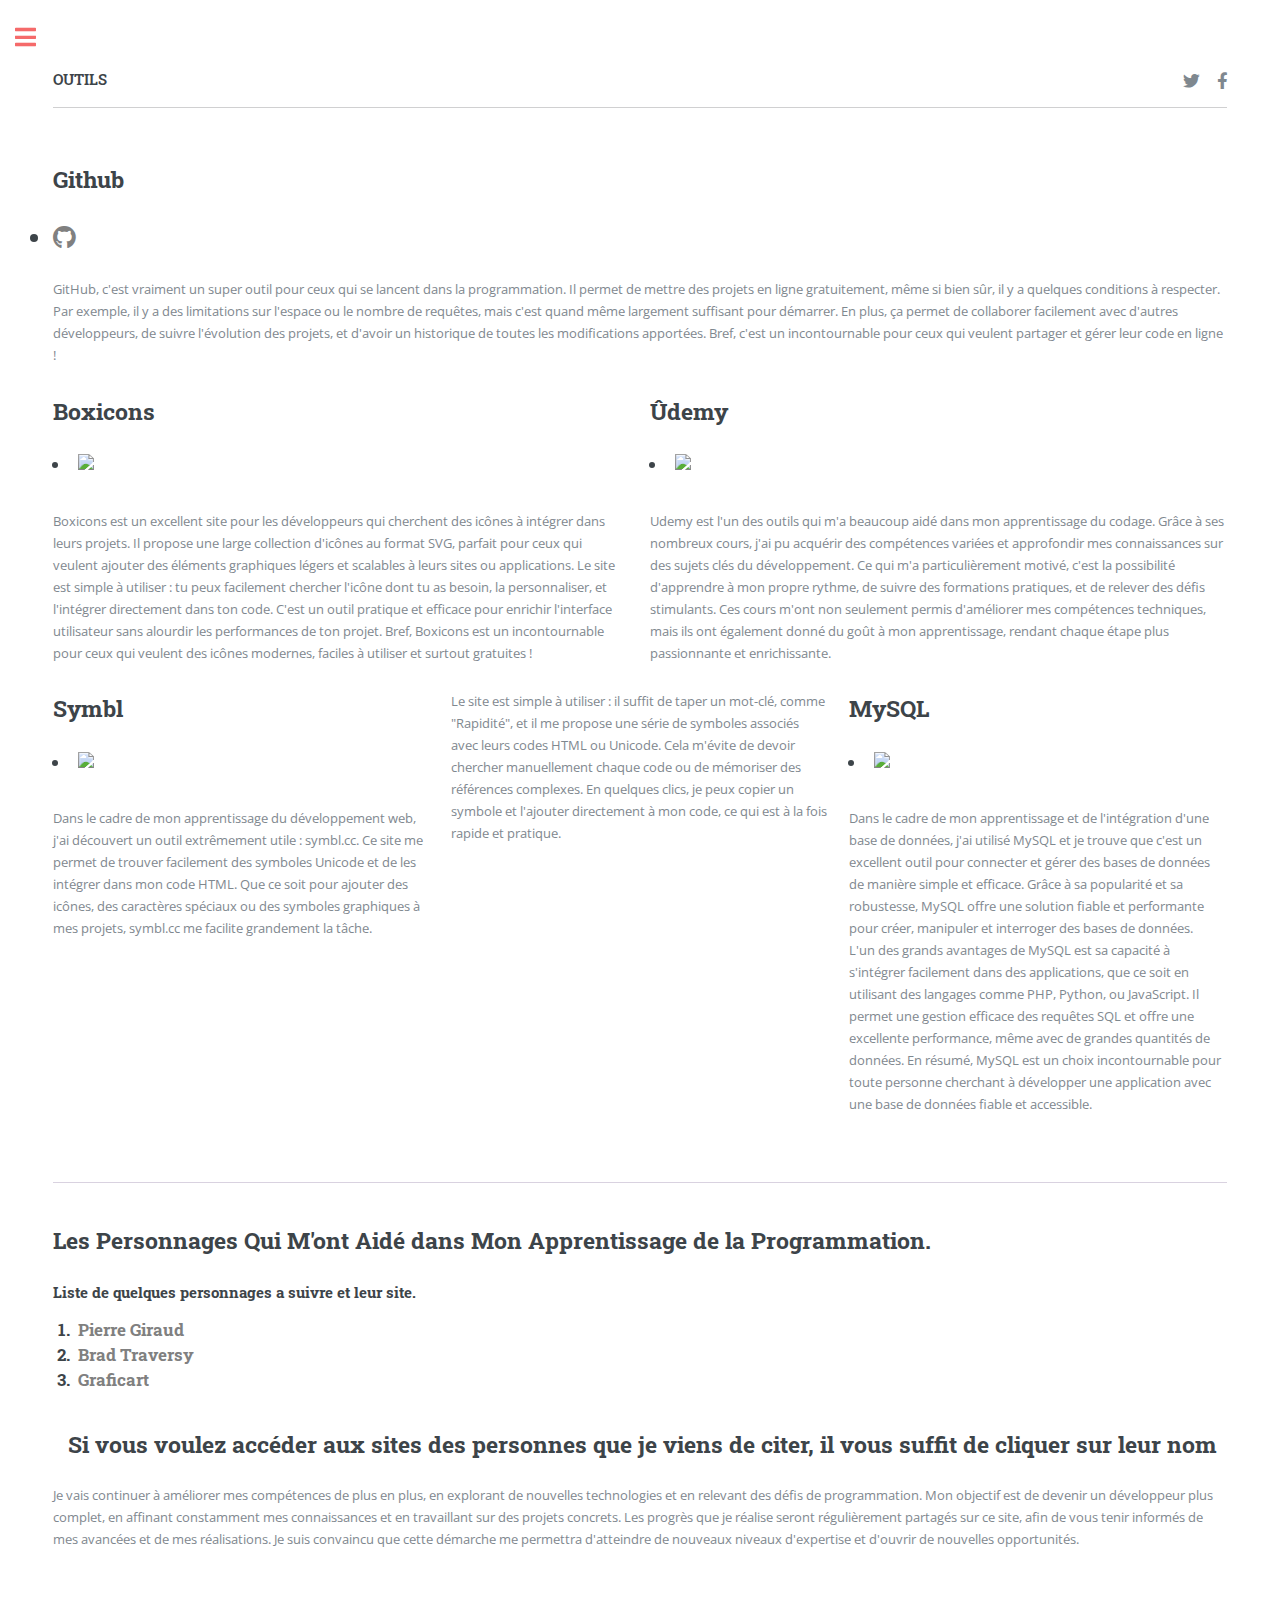
==== elements.html @ bed035af "update" ====
<!DOCTYPE HTML>

<html>
	<head>
		<title>Portfolio de TH4</title>
		<meta charset="utf-8" />
		<meta name="viewport" content="width=device-width, initial-scale=1, user-scalable=no" />
		<link rel="stylesheet" href="new_portfolio/assets/css/main.css" />
	</head>
	<body class="is-preload">

		<!-- Wrapper -->
			<div id="wrapper">

				<!-- Main -->
					<div id="main">
						<div class="inner">

							<!-- Header -->
								<header id="header">
									<a href="elements.html" class="logo"><strong>OUTILS</strong></a>
									<ul class="icons">
										<li><a href="https://x.com/@HackerThima" class="icon brands fa-twitter"target="_blank"><span class="label">Twitter</span></a></li>
										<li><a href="https://www.facebook.com/olyvierbelzince" class="icon brands fa-facebook-f"target="_blank"><span class="label">Facebook</span></a></li>
										
									</ul>
								</header>

							<!-- Content -->
								<section>
									<header class="main">
										<h2>Github</h2>
									</header>

									<!-- Content -->
										<h2 id="content"><li><a href="https://github.com"class="icon brands fa-github"target="_blank"><span class="label">Github</span></a></li></h2>
										<p>GitHub, c'est vraiment un super outil pour ceux qui se lancent dans la programmation. Il permet de mettre des projets en ligne gratuitement, même si bien sûr, il y a quelques conditions à respecter. Par exemple, il y a des limitations sur l'espace ou le nombre de requêtes, mais c'est quand même largement suffisant pour démarrer. En plus, ça permet de collaborer facilement avec d'autres développeurs, de suivre l'évolution des projets, et d'avoir un historique de toutes les modifications apportées. Bref, c'est un incontournable pour ceux qui veulent partager et gérer leur code en ligne !</p>
										<div class="row">
											<div class="col-6 col-12-small">
												<h2>Boxicons </h2>
											
										 <h3>
											 <ul>
											   <li><a href="https://boxicons.com"target="_blan"><img src="images/bxs-package.svg" class="label"></a></li></ul>
										  </h3>
												<p>Boxicons est un excellent site pour les développeurs qui cherchent des icônes à intégrer dans leurs projets. Il propose une large collection d'icônes au format SVG, parfait pour ceux qui veulent ajouter des éléments graphiques légers et scalables à leurs sites ou applications. Le site est simple à utiliser : tu peux facilement chercher l'icône dont tu as besoin, la personnaliser, et l'intégrer directement dans ton code. C'est un outil pratique et efficace pour enrichir l'interface utilisateur sans alourdir les performances de ton projet. Bref, Boxicons est un incontournable pour ceux qui veulent des icônes modernes, faciles à utiliser et surtout gratuites !</p>
											</div>
											<div class="col-6 col-12-small">
												<h2>Ûdemy</h2>
												
									 <h3>
										 <ul>
											   <li><a href="https://www.udemy.com"target="_blank"><img src="images/udemy-3.svg" class="label"></a></li>    </ul>
									 </h3>	
											
												<p>Udemy est l'un des outils qui m'a beaucoup aidé dans mon apprentissage du codage. Grâce à ses nombreux cours, j'ai pu acquérir des compétences variées et approfondir mes connaissances sur des sujets clés du développement. Ce qui m'a particulièrement motivé, c'est la possibilité d'apprendre à mon propre rythme, de suivre des formations pratiques, et de relever des défis stimulants. Ces cours m'ont non seulement permis d'améliorer mes compétences techniques, mais ils ont également donné du goût à mon apprentissage, rendant chaque étape plus passionnante et enrichissante.</p>
											</div>
											<!-- Break -->
											<div class="col-4 col-12-medium">
											<h2>Symbl</h2>
										
								    									 <h3>
										 <ul>
											   <li><a href="https://symbl.cc"target="_blank"><img src="images/icone.svg" class="label"></a></li></ul>
									 </h3>	
								    				
												<p>Dans le cadre de mon apprentissage du développement web, j'ai découvert un outil extrêmement utile : symbl.cc. Ce site me permet de trouver facilement des symboles Unicode et de les intégrer dans mon code HTML. Que ce soit pour ajouter des icônes, des caractères spéciaux ou des symboles graphiques à mes projets, symbl.cc me facilite grandement la tâche.</p>
											</div>
											<div class="col-4 col-12-medium">
												
												<p>Le site est simple à utiliser : il suffit de taper un mot-clé, comme "Rapidité", et il me propose une série de symboles associés avec leurs codes HTML ou Unicode. Cela m'évite de devoir chercher manuellement chaque code ou de mémoriser des références complexes. En quelques clics, je peux copier un symbole et l'ajouter directement à mon code, ce qui est à la fois rapide et pratique.</p>
											</div>
											<div class="col-4 col-12-medium">
										<h2>MySQL</h2>
										
								   <h3>  									   <ul>
								    									     <li><a href="https://www.mysql.com" target="_blank"><img src="images/mysql-logo.svg" class="label"></a></li>
								    	</ul>							</h3>	     
                    </h3>										
												<p>Dans le cadre de mon apprentissage et de l'intégration d'une base de données, j'ai utilisé MySQL et je trouve que c'est un excellent outil pour connecter et gérer des bases de données de manière simple et efficace. Grâce à sa popularité et sa robustesse, MySQL offre une solution fiable et performante pour créer, manipuler et interroger des bases de données.    
												</br >
												
												
									L'un des grands avantages de MySQL est sa capacité à s'intégrer facilement dans des applications, que ce soit en utilisant des langages comme PHP, Python, ou JavaScript. Il permet une gestion efficace des requêtes SQL et offre une excellente performance, même avec de grandes quantités de données. En résumé, MySQL est un choix incontournable pour toute personne cherchant à développer une application avec une base de données fiable et accessible.	</p>
											</div>
										</div>

									<hr class="major" />
									<div class="row">
														</div>
														<div class="col-6 col-12-small">
                  <h2>Les Personnages Qui M'ont Aidé dans Mon Apprentissage de la Programmation.</h2>
															<h4>Liste de quelques personnages a suivre et leur site.</h4>
														<h3><ol>
																<li><a href="https://www.pierre-giraud.com/"target="_blank">Pierre Giraud</a></li>
													
								<li><a href="https://www.traversymedia.com"target="_blank">Brad Traversy</a></li>
										<li><a href="https://grafikart.fr"target="_blank">Graficart</a></li>
															</ol>
                    </h3>
													
													<div class="row">
								 
								  <h2>Si vous voulez accéder aux sites des personnes que je viens de citer, il vous suffit de cliquer sur leur nom</h2>
								  
								 <p>Je vais continuer à améliorer mes compétences de plus en plus, en explorant de nouvelles technologies et en relevant des défis de programmation. Mon objectif est de devenir un développeur plus complet, en affinant constamment mes connaissances et en travaillant sur des projets concrets. Les progrès que je réalise seront régulièrement partagés sur ce site, afin de vous tenir informés de mes avancées et de mes réalisations. Je suis convaincu que cette démarche me permettra d'atteindre de nouveaux niveaux d'expertise et d'ouvrir de nouvelles opportunités.</p>

											</div>
									

					

				<!-- Sidebar -->
					<div id="sidebar">
						<div class="inner">

							<!-- Search -->
								<section id="search" class="alt">
								</section>
             
             		<!-- Menu -->
							<nav id="menu">
							  <header class="major">
							    <h2>Menu</h2>
							  </header>
							  <ul>
							    <li><a href="index.html">Homepage</a></li>
							    <li><a href="index.2" target="_blank">version anglais</a></li>
							    <li><a href="index.html" target="_blank">Version français</a></li>
							  </ul>
							</nav>

							<!-- Section -->
							<section>
							  <header class="major">
							    <h2>Infos</h2>
							  </header>
							  <p>Si vous avez besoin de mes services, contacter-moi. </p>
							  <ul class="contact">
							    <li class="icon solid fa-envelope"><a href="#">thimah4@gmail.com</a></li>
							    <li class="icon solid fa-phone">+509 42367902</li>
							    <li class="icon solid fa-home">Hinche, Haïti village Quisqueya #33</li>
							  </ul>
							</section>

							<!-- Footer -->
							<footer id="footer">
							  <p class="copyright">&copy; 2024 portfolio de Olivier Belzince Gerard2 </p>
							</footer>

						</div>
					</div>

			</div>

		<!-- Scripts -->
			<script src="new_portfolio/assets/js/jquery.min.js"></script>
			<script src="new_portfolio/assets/js/browser.min.js"></script>
			<script src="new_portfolio/assets/js/breakpoints.min.js"></script>
			<script src="new_portfolio/assets/js/util.js"></script>
			<script src="new_portfolio/assets/js/main.js"></script>

	</body>
</html>
---- new_portfolio/assets/css/main.css ----
@import url(fontawesome-all.min.css);
@import url("https://fonts.googleapis.com/css?family=Open+Sans:400,600,400italic,600italic|Roboto+Slab:400,700");
/*
	Editorial by Olivier
	 | @beelevenn

*/
html, body, div, span, applet, object,
iframe, h1, h2, h3, h4, h5, h6, p, blockquote,
pre, a, abbr, acronym, address, big, cite,
code, del, dfn, em, img, ins, kbd, q, s, samp,
small, strike, strong, sub, sup, tt, var, b,
u, i, center, dl, dt, dd, ol, ul, li, fieldset,
form, label, legend, table, caption, tbody,
tfoot, thead, tr, th, td, article, aside,
canvas, details, embed, figure, figcaption,
footer, header, hgroup, menu, nav, output, ruby,
section, summary, time, mark, audio, video {
  margin: 0;
  padding: 0;
  border: 0;
  font-size: 100%;
  font: inherit;
  vertical-align: baseline; }

article, aside, details, figcaption, figure,
footer, header, hgroup, menu, nav, section {
  display: block; }

body {
  line-height: 1; }

ol, ul {
  list-style: none; }

blockquote, q {
  quotes: none; }
  blockquote:before, blockquote:after, q:before, q:after {
    content: '';
    content: none; }

table {
  border-collapse: collapse;
  border-spacing: 0; }

body {
  -webkit-text-size-adjust: none; }

mark {
  background-color: transparent;
  color: inherit; }

input::-moz-focus-inner {
  border: 0;
  padding: 0; }

input, select, textarea {
  -moz-appearance: none;
  -webkit-appearance: none;
  -ms-appearance: none;
  appearance: none; }

/* Basic */
@-ms-viewport {
  width: device-width; }

body {
  -ms-overflow-style: scrollbar; }

@media screen and (max-width: 480px) {
  html, body {
    min-width: 320px; } }

html {
  box-sizing: border-box; }

*, *:before, *:after {
  box-sizing: inherit; }

body {
  background: #ffffff; }
  body.is-preload *, body.is-preload *:before, body.is-preload *:after, body.is-resizing *, body.is-resizing *:before, body.is-resizing *:after {
    -moz-animation: none !important;
    -webkit-animation: none !important;
    -ms-animation: none !important;
    animation: none !important;
    -moz-transition: none !important;
    -webkit-transition: none !important;
    -ms-transition: none !important;
    transition: none !important; }

/* Type */
body, input, select, textarea {
  color: #7f888f;
  font-family: "Open Sans", sans-serif;
  font-size: 13pt;
  font-weight: 400;
  line-height: 1.65; }
  @media screen and (max-width: 1680px) {
    body, input, select, textarea {
      font-size: 11pt; } }
  @media screen and (max-width: 1280px) {
    body, input, select, textarea {
      font-size: 10pt; } }
  @media screen and (max-width: 360px) {
    body, input, select, textarea {
      font-size: 9pt; } }

a {
  -moz-transition: color 0.2s ease-in-out, border-bottom-color 0.2s ease-in-out;
  -webkit-transition: color 0.2s ease-in-out, border-bottom-color 0.2s ease-in-out;
  -ms-transition: color 0.2s ease-in-out, border-bottom-color 0.2s ease-in-out;
  transition: color 0.2s ease-in-out, border-bottom-color 0.2s ease-in-out;
  border-bottom: dotted 1px;
  color: #C8B5B5;
  text-decoration: none; }
  a:hover {
    border-bottom-color: #f56a6a;
    color: #f56a6a !important; }
    a:hover strong {
      color: inherit; }

strong, b {
  color: #3d4449;
  font-weight: 600; }

em, i {
  font-style: italic; }

p {
  margin: 0 0 2em 0; }

h1, h2, h3, h4, h5, h6 {
  color: #3d4449;
  font-family: "Roboto Slab", serif;
  font-weight: 700;
  line-height: 1.5;
  margin: 0 0 1em 0; }
  h1 a, h2 a, h3 a, h4 a, h5 a, h6 a {
    color: grey;
    text-decoration: none;
    border-bottom: 0; }

h1 {
  font-size: 4em;
  margin: 0 0 0.5em 0;
  line-height: 1.3; }

h2 {
  font-size: 1.75em; }
  


h3 {
  font-size: 1.25em; }

h4 {
  font-size: 1.1em; }

h5 {
  font-size: 0.9em; }

h6 {
  font-size: 0.7em; }

@media screen and (max-width: 1680px) {
  h1 {
    font-size: 3.5em; } }

@media screen and (max-width: 980px) {
  h1 {
    font-size: 3.25em; } }

@media screen and (max-width: 736px) {
  h1 {
    font-size: 2em;
    line-height: 1.4; }
  h2 {
    font-size: 1.5em; } }

sub {
  font-size: 0.8em;
  position: relative;
  top: 0.5em; }

sup {
  font-size: 0.8em;
  position: relative;
  top: -0.5em; }

blockquote {
  border-left: solid 3px rgba(210, 215, 217, 0.75);
  font-style: italic;
  margin: 0 0 2em 0;
  padding: 0.5em 0 0.5em 2em; }

code {
  background: rgba(230, 235, 237, 0.25);
  border-radius: 0.375em;
  border: solid 1px rgba(204, 195, 213, .75);
  font-family: "Courier New", monospace;
  font-size: 0.9em;
  margin: 0 0.25em;
  padding: 0.25em 0.65em; }

pre {
  -webkit-overflow-scrolling: touch;
  font-family: "Courier New", monospace;
  font-size: 0.9em;
  margin: 0 0 2em 0; }
  pre code {
    display: block;
    line-height: 1.75;
    padding: 1em 1.5em;
    overflow-x: auto; }

hr {
  border: 0;
  border-bottom: solid 1px rgba(204, 195, 213, 
  .75);
  margin: 2em 0; }
  hr.major {
    margin: 3em 0; }

.align-left {
  text-align: left; }

.align-center {
  text-align: center; }

.align-right {
  text-align: right; }

/* Row */
.row {
  display: flex;
  flex-wrap: wrap;
  box-sizing: border-box;
  align-items: stretch; }
  .row > * {
    box-sizing: border-box; }
  .row.gtr-uniform > * > :last-child {
    margin-bottom: 0; }
  .row.aln-left {
    justify-content: flex-start; }
  .row.aln-center {
    justify-content: center; }
  .row.aln-right {
    justify-content: flex-end; }
  .row.aln-top {
    align-items: flex-start; }
  .row.aln-middle {
    align-items: center; }
  .row.aln-bottom {
    align-items: flex-end; }
  .row > .imp {
    order: -1; }
  .row > .col-1 {
    width: 8.33333%; }
  .row > .off-1 {
    margin-left: 8.33333%; }
  .row > .col-2 {
    width: 16.66667%; }
  .row > .off-2 {
    margin-left: 16.66667%; }
  .row > .col-3 {
    width: 25%; }
  .row > .off-3 {
    margin-left: 25%; }
  .row > .col-4 {
    width: 33.33333%; }
  .row > .off-4 {
    margin-left: 33.33333%; }
  .row > .col-5 {
    width: 41.66667%; }
  .row > .off-5 {
    margin-left: 41.66667%; }
  .row > .col-6 {
    width: 50%; }
  .row > .off-6 {
    margin-left: 50%; }
  .row > .col-7 {
    width: 58.33333%; }
  .row > .off-7 {
    margin-left: 58.33333%; }
  .row > .col-8 {
    width: 66.66667%; }
  .row > .off-8 {
    margin-left: 66.66667%; }
  .row > .col-9 {
    width: 75%; }
  .row > .off-9 {
    margin-left: 75%; }
  .row > .col-10 {
    width: 83.33333%; }
  .row > .off-10 {
    margin-left: 83.33333%; }
  .row > .col-11 {
    width: 91.66667%; }
  .row > .off-11 {
    margin-left: 91.66667%; }
  .row > .col-12 {
    width: 100%; }
  .row > .off-12 {
    margin-left: 100%; }
  .row.gtr-0 {
    margin-top: 0;
    margin-left: 0em; }
    .row.gtr-0 > * {
      padding: 0 0 0 0em; }
    .row.gtr-0.gtr-uniform {
      margin-top: 0em; }
      .row.gtr-0.gtr-uniform > * {
        padding-top: 0em; }
  .row.gtr-25 {
    margin-top: 0;
    margin-left: -0.375em; }
    .row.gtr-25 > * {
      padding: 0 0 0 0.375em; }
    .row.gtr-25.gtr-uniform {
      margin-top: -0.375em; }
      .row.gtr-25.gtr-uniform > * {
        padding-top: 0.375em; }
  .row.gtr-50 {
    margin-top: 0;
    margin-left: -0.75em; }
    .row.gtr-50 > * {
      padding: 0 0 0 0.75em; }
    .row.gtr-50.gtr-uniform {
      margin-top: -0.75em; }
      .row.gtr-50.gtr-uniform > * {
        padding-top: 0.75em; }
  .row {
    margin-top: 0;
    margin-left: -1.5em; }
    .row > * {
      padding: 0 0 0 1.5em; }
    .row.gtr-uniform {
      margin-top: -1.5em; }
      .row.gtr-uniform > * {
        padding-top: 1.5em; }
  .row.gtr-150 {
    margin-top: 0;
    margin-left: -2.25em; }
    .row.gtr-150 > * {
      padding: 0 0 0 2.25em; }
    .row.gtr-150.gtr-uniform {
      margin-top: -2.25em; }
      .row.gtr-150.gtr-uniform > * {
        padding-top: 2.25em; }
  .row.gtr-200 {
    margin-top: 0;
    margin-left: -3em; }
    .row.gtr-200 > * {
      padding: 0 0 0 3em; }
    .row.gtr-200.gtr-uniform {
      margin-top: -3em; }
      .row.gtr-200.gtr-uniform > * {
        padding-top: 3em; }
  @media screen and (max-width: 1680px) {
    .row {
      display: flex;
      flex-wrap: wrap;
      box-sizing: border-box;
      align-items: stretch; }
      .row > * {
        box-sizing: border-box; }
      .row.gtr-uniform > * > :last-child {
        margin-bottom: 0; }
      .row.aln-left {
        justify-content: flex-start; }
      .row.aln-center {
        justify-content: center; }
      .row.aln-right {
        justify-content: flex-end; }
      .row.aln-top {
        align-items: flex-start; }
      .row.aln-middle {
        align-items: center; }
      .row.aln-bottom {
        align-items: flex-end; }
      .row > .imp-xlarge {
        order: -1; }
      .row > .col-1-xlarge {
        width: 8.33333%; }
      .row > .off-1-xlarge {
        margin-left: 8.33333%; }
      .row > .col-2-xlarge {
        width: 16.66667%; }
      .row > .off-2-xlarge {
        margin-left: 16.66667%; }
      .row > .col-3-xlarge {
        width: 25%; }
      .row > .off-3-xlarge {
        margin-left: 25%; }
      .row > .col-4-xlarge {
        width: 33.33333%; }
      .row > .off-4-xlarge {
        margin-left: 33.33333%; }
      .row > .col-5-xlarge {
        width: 41.66667%; }
      .row > .off-5-xlarge {
        margin-left: 41.66667%; }
      .row > .col-6-xlarge {
        width: 50%; }
      .row > .off-6-xlarge {
        margin-left: 50%; }
      .row > .col-7-xlarge {
        width: 58.33333%; }
      .row > .off-7-xlarge {
        margin-left: 58.33333%; }
      .row > .col-8-xlarge {
        width: 66.66667%; }
      .row > .off-8-xlarge {
        margin-left: 66.66667%; }
      .row > .col-9-xlarge {
        width: 75%; }
      .row > .off-9-xlarge {
        margin-left: 75%; }
      .row > .col-10-xlarge {
        width: 83.33333%; }
      .row > .off-10-xlarge {
        margin-left: 83.33333%; }
      .row > .col-11-xlarge {
        width: 91.66667%; }
      .row > .off-11-xlarge {
        margin-left: 91.66667%; }
      .row > .col-12-xlarge {
        width: 100%; }
      .row > .off-12-xlarge {
        margin-left: 100%; }
      .row.gtr-0 {
        margin-top: 0;
        margin-left: 0em; }
        .row.gtr-0 > * {
          padding: 0 0 0 0em; }
        .row.gtr-0.gtr-uniform {
          margin-top: 0em; }
          .row.gtr-0.gtr-uniform > * {
            padding-top: 0em; }
      .row.gtr-25 {
        margin-top: 0;
        margin-left: -0.375em; }
        .row.gtr-25 > * {
          padding: 0 0 0 0.375em; }
        .row.gtr-25.gtr-uniform {
          margin-top: -0.375em; }
          .row.gtr-25.gtr-uniform > * {
            padding-top: 0.375em; }
      .row.gtr-50 {
        margin-top: 0;
        margin-left: -0.75em; }
        .row.gtr-50 > * {
          padding: 0 0 0 0.75em; }
        .row.gtr-50.gtr-uniform {
          margin-top: -0.75em; }
          .row.gtr-50.gtr-uniform > * {
            padding-top: 0.75em; }
      .row {
        margin-top: 0;
        margin-left: -1.5em; }
        .row > * {
          padding: 0 0 0 1.5em; }
        .row.gtr-uniform {
          margin-top: -1.5em; }
          .row.gtr-uniform > * {
            padding-top: 1.5em; }
      .row.gtr-150 {
        margin-top: 0;
        margin-left: -2.25em; }
        .row.gtr-150 > * {
          padding: 0 0 0 2.25em; }
        .row.gtr-150.gtr-uniform {
          margin-top: -2.25em; }
          .row.gtr-150.gtr-uniform > * {
            padding-top: 2.25em; }
      .row.gtr-200 {
        margin-top: 0;
        margin-left: -3em; }
        .row.gtr-200 > * {
          padding: 0 0 0 3em; }
        .row.gtr-200.gtr-uniform {
          margin-top: -3em; }
          .row.gtr-200.gtr-uniform > * {
            padding-top: 3em; } }
  @media screen and (max-width: 1280px) {
    .row {
      display: flex;
      flex-wrap: wrap;
      box-sizing: border-box;
      align-items: stretch; }
      .row > * {
        box-sizing: border-box; }
      .row.gtr-uniform > * > :last-child {
        margin-bottom: 0; }
      .row.aln-left {
        justify-content: flex-start; }
      .row.aln-center {
        justify-content: center; }
      .row.aln-right {
        justify-content: flex-end; }
      .row.aln-top {
        align-items: flex-start; }
      .row.aln-middle {
        align-items: center; }
      .row.aln-bottom {
        align-items: flex-end; }
      .row > .imp-large {
        order: -1; }
      .row > .col-1-large {
        width: 8.33333%; }
      .row > .off-1-large {
        margin-left: 8.33333%; }
      .row > .col-2-large {
        width: 16.66667%; }
      .row > .off-2-large {
        margin-left: 16.66667%; }
      .row > .col-3-large {
        width: 25%; }
      .row > .off-3-large {
        margin-left: 25%; }
      .row > .col-4-large {
        width: 33.33333%; }
      .row > .off-4-large {
        margin-left: 33.33333%; }
      .row > .col-5-large {
        width: 41.66667%; }
      .row > .off-5-large {
        margin-left: 41.66667%; }
      .row > .col-6-large {
        width: 50%; }
      .row > .off-6-large {
        margin-left: 50%; }
      .row > .col-7-large {
        width: 58.33333%; }
      .row > .off-7-large {
        margin-left: 58.33333%; }
      .row > .col-8-large {
        width: 66.66667%; }
      .row > .off-8-large {
        margin-left: 66.66667%; }
      .row > .col-9-large {
        width: 75%; }
      .row > .off-9-large {
        margin-left: 75%; }
      .row > .col-10-large {
        width: 83.33333%; }
      .row > .off-10-large {
        margin-left: 83.33333%; }
      .row > .col-11-large {
        width: 91.66667%; }
      .row > .off-11-large {
        margin-left: 91.66667%; }
      .row > .col-12-large {
        width: 100%; }
      .row > .off-12-large {
        margin-left: 100%; }
      .row.gtr-0 {
        margin-top: 0;
        margin-left: 0em; }
        .row.gtr-0 > * {
          padding: 0 0 0 0em; }
        .row.gtr-0.gtr-uniform {
          margin-top: 0em; }
          .row.gtr-0.gtr-uniform > * {
            padding-top: 0em; }
      .row.gtr-25 {
        margin-top: 0;
        margin-left: -0.375em; }
        .row.gtr-25 > * {
          padding: 0 0 0 0.375em; }
        .row.gtr-25.gtr-uniform {
          margin-top: -0.375em; }
          .row.gtr-25.gtr-uniform > * {
            padding-top: 0.375em; }
      .row.gtr-50 {
        margin-top: 0;
        margin-left: -0.75em; }
        .row.gtr-50 > * {
          padding: 0 0 0 0.75em; }
        .row.gtr-50.gtr-uniform {
          margin-top: -0.75em; }
          .row.gtr-50.gtr-uniform > * {
            padding-top: 0.75em; }
      .row {
        margin-top: 0;
        margin-left: -1.5em; }
        .row > * {
          padding: 0 0 0 1.5em; }
        .row.gtr-uniform {
          margin-top: -1.5em; }
          .row.gtr-uniform > * {
            padding-top: 1.5em; }
      .row.gtr-150 {
        margin-top: 0;
        margin-left: -2.25em; }
        .row.gtr-150 > * {
          padding: 0 0 0 2.25em; }
        .row.gtr-150.gtr-uniform {
          margin-top: -2.25em; }
          .row.gtr-150.gtr-uniform > * {
            padding-top: 2.25em; }
      .row.gtr-200 {
        margin-top: 0;
        margin-left: -3em; }
        .row.gtr-200 > * {
          padding: 0 0 0 3em; }
        .row.gtr-200.gtr-uniform {
          margin-top: -3em; }
          .row.gtr-200.gtr-uniform > * {
            padding-top: 3em; } }
  @media screen and (max-width: 980px) {
    .row {
      display: flex;
      flex-wrap: wrap;
      box-sizing: border-box;
      align-items: stretch; }
      .row > * {
        box-sizing: border-box; }
      .row.gtr-uniform > * > :last-child {
        margin-bottom: 0; }
      .row.aln-left {
        justify-content: flex-start; }
      .row.aln-center {
        justify-content: center; }
      .row.aln-right {
        justify-content: flex-end; }
      .row.aln-top {
        align-items: flex-start; }
      .row.aln-middle {
        align-items: center; }
      .row.aln-bottom {
        align-items: flex-end; }
      .row > .imp-medium {
        order: -1; }
      .row > .col-1-medium {
        width: 8.33333%; }
      .row > .off-1-medium {
        margin-left: 8.33333%; }
      .row > .col-2-medium {
        width: 16.66667%; }
      .row > .off-2-medium {
        margin-left: 16.66667%; }
      .row > .col-3-medium {
        width: 25%; }
      .row > .off-3-medium {
        margin-left: 25%; }
      .row > .col-4-medium {
        width: 33.33333%; }
      .row > .off-4-medium {
        margin-left: 33.33333%; }
      .row > .col-5-medium {
        width: 41.66667%; }
      .row > .off-5-medium {
        margin-left: 41.66667%; }
      .row > .col-6-medium {
        width: 50%; }
      .row > .off-6-medium {
        margin-left: 50%; }
      .row > .col-7-medium {
        width: 58.33333%; }
      .row > .off-7-medium {
        margin-left: 58.33333%; }
      .row > .col-8-medium {
        width: 66.66667%; }
      .row > .off-8-medium {
        margin-left: 66.66667%; }
      .row > .col-9-medium {
        width: 75%; }
      .row > .off-9-medium {
        margin-left: 75%; }
      .row > .col-10-medium {
        width: 83.33333%; }
      .row > .off-10-medium {
        margin-left: 83.33333%; }
      .row > .col-11-medium {
        width: 91.66667%; }
      .row > .off-11-medium {
        margin-left: 91.66667%; }
      .row > .col-12-medium {
        width: 100%; }
      .row > .off-12-medium {
        margin-left: 100%; }
      .row.gtr-0 {
        margin-top: 0;
        margin-left: 0em; }
        .row.gtr-0 > * {
          padding: 0 0 0 0em; }
        .row.gtr-0.gtr-uniform {
          margin-top: 0em; }
          .row.gtr-0.gtr-uniform > * {
            padding-top: 0em; }
      .row.gtr-25 {
        margin-top: 0;
        margin-left: -0.375em; }
        .row.gtr-25 > * {
          padding: 0 0 0 0.375em; }
        .row.gtr-25.gtr-uniform {
          margin-top: -0.375em; }
          .row.gtr-25.gtr-uniform > * {
            padding-top: 0.375em; }
      .row.gtr-50 {
        margin-top: 0;
        margin-left: -0.75em; }
        .row.gtr-50 > * {
          padding: 0 0 0 0.75em; }
        .row.gtr-50.gtr-uniform {
          margin-top: -0.75em; }
          .row.gtr-50.gtr-uniform > * {
            padding-top: 0.75em; }
      .row {
        margin-top: 0;
        margin-left: -1.5em; }
        .row > * {
          padding: 0 0 0 1.5em; }
        .row.gtr-uniform {
          margin-top: -1.5em; }
          .row.gtr-uniform > * {
            padding-top: 1.5em; }
      .row.gtr-150 {
        margin-top: 0;
        margin-left: -2.25em; }
        .row.gtr-150 > * {
          padding: 0 0 0 2.25em; }
        .row.gtr-150.gtr-uniform {
          margin-top: -2.25em; }
          .row.gtr-150.gtr-uniform > * {
            padding-top: 2.25em; }
      .row.gtr-200 {
        margin-top: 0;
        margin-left: -3em; }
        .row.gtr-200 > * {
          padding: 0 0 0 3em; }
        .row.gtr-200.gtr-uniform {
          margin-top: -3em; }
          .row.gtr-200.gtr-uniform > * {
            padding-top: 3em; } }
  @media screen and (max-width: 736px) {
    .row {
      display: flex;
      flex-wrap: wrap;
      box-sizing: border-box;
      align-items: stretch; }
      .row > * {
        box-sizing: border-box; }
      .row.gtr-uniform > * > :last-child {
        margin-bottom: 0; }
      .row.aln-left {
        justify-content: flex-start; }
      .row.aln-center {
        justify-content: center; }
      .row.aln-right {
        justify-content: flex-end; }
      .row.aln-top {
        align-items: flex-start; }
      .row.aln-middle {
        align-items: center; }
      .row.aln-bottom {
        align-items: flex-end; }
      .row > .imp-small {
        order: -1; }
      .row > .col-1-small {
        width: 8.33333%; }
      .row > .off-1-small {
        margin-left: 8.33333%; }
      .row > .col-2-small {
        width: 16.66667%; }
      .row > .off-2-small {
        margin-left: 16.66667%; }
      .row > .col-3-small {
        width: 25%; }
      .row > .off-3-small {
        margin-left: 25%; }
      .row > .col-4-small {
        width: 33.33333%; }
      .row > .off-4-small {
        margin-left: 33.33333%; }
      .row > .col-5-small {
        width: 41.66667%; }
      .row > .off-5-small {
        margin-left: 41.66667%; }
      .row > .col-6-small {
        width: 50%; }
      .row > .off-6-small {
        margin-left: 50%; }
      .row > .col-7-small {
        width: 58.33333%; }
      .row > .off-7-small {
        margin-left: 58.33333%; }
      .row > .col-8-small {
        width: 66.66667%; }
      .row > .off-8-small {
        margin-left: 66.66667%; }
      .row > .col-9-small {
        width: 75%; }
      .row > .off-9-small {
        margin-left: 75%; }
      .row > .col-10-small {
        width: 83.33333%; }
      .row > .off-10-small {
        margin-left: 83.33333%; }
      .row > .col-11-small {
        width: 91.66667%; }
      .row > .off-11-small {
        margin-left: 91.66667%; }
      .row > .col-12-small {
        width: 100%; }
      .row > .off-12-small {
        margin-left: 100%; }
      .row.gtr-0 {
        margin-top: 0;
        margin-left: 0em; }
        .row.gtr-0 > * {
          padding: 0 0 0 0em; }
        .row.gtr-0.gtr-uniform {
          margin-top: 0em; }
          .row.gtr-0.gtr-uniform > * {
            padding-top: 0em; }
      .row.gtr-25 {
        margin-top: 0;
        margin-left: -0.375em; }
        .row.gtr-25 > * {
          padding: 0 0 0 0.375em; }
        .row.gtr-25.gtr-uniform {
          margin-top: -0.375em; }
          .row.gtr-25.gtr-uniform > * {
            padding-top: 0.375em; }
      .row.gtr-50 {
        margin-top: 0;
        margin-left: -0.75em; }
        .row.gtr-50 > * {
          padding: 0 0 0 0.75em; }
        .row.gtr-50.gtr-uniform {
          margin-top: -0.75em; }
          .row.gtr-50.gtr-uniform > * {
            padding-top: 0.75em; }
      .row {
        margin-top: 0;
        margin-left: -1.5em; }
        .row > * {
          padding: 0 0 0 1.5em; }
        .row.gtr-uniform {
          margin-top: -1.5em; }
          .row.gtr-uniform > * {
            padding-top: 1.5em; }
      .row.gtr-150 {
        margin-top: 0;
        margin-left: -2.25em; }
        .row.gtr-150 > * {
          padding: 0 0 0 2.25em; }
        .row.gtr-150.gtr-uniform {
          margin-top: -2.25em; }
          .row.gtr-150.gtr-uniform > * {
            padding-top: 2.25em; }
      .row.gtr-200 {
        margin-top: 0;
        margin-left: -3em; }
        .row.gtr-200 > * {
          padding: 0 0 0 3em; }
        .row.gtr-200.gtr-uniform {
          margin-top: -3em; }
          .row.gtr-200.gtr-uniform > * {
            padding-top: 3em; } }
  @media screen and (max-width: 480px) {
    .row {
      display: flex;
      flex-wrap: wrap;
      box-sizing: border-box;
      align-items: stretch; }
      .row > * {
        box-sizing: border-box; }
      .row.gtr-uniform > * > :last-child {
        margin-bottom: 0; }
      .row.aln-left {
        justify-content: flex-start; }
      .row.aln-center {
        justify-content: center; }
      .row.aln-right {
        justify-content: flex-end; }
      .row.aln-top {
        align-items: flex-start; }
      .row.aln-middle {
        align-items: center; }
      .row.aln-bottom {
        align-items: flex-end; }
      .row > .imp-xsmall {
        order: -1; }
      .row > .col-1-xsmall {
        width: 8.33333%; }
      .row > .off-1-xsmall {
        margin-left: 8.33333%; }
      .row > .col-2-xsmall {
        width: 16.66667%; }
      .row > .off-2-xsmall {
        margin-left: 16.66667%; }
      .row > .col-3-xsmall {
        width: 25%; }
      .row > .off-3-xsmall {
        margin-left: 25%; }
      .row > .col-4-xsmall {
        width: 33.33333%; }
      .row > .off-4-xsmall {
        margin-left: 33.33333%; }
      .row > .col-5-xsmall {
        width: 41.66667%; }
      .row > .off-5-xsmall {
        margin-left: 41.66667%; }
      .row > .col-6-xsmall {
        width: 50%; }
      .row > .off-6-xsmall {
        margin-left: 50%; }
      .row > .col-7-xsmall {
        width: 58.33333%; }
      .row > .off-7-xsmall {
        margin-left: 58.33333%; }
      .row > .col-8-xsmall {
        width: 66.66667%; }
      .row > .off-8-xsmall {
        margin-left: 66.66667%; }
      .row > .col-9-xsmall {
        width: 75%; }
      .row > .off-9-xsmall {
        margin-left: 75%; }
      .row > .col-10-xsmall {
        width: 83.33333%; }
      .row > .off-10-xsmall {
        margin-left: 83.33333%; }
      .row > .col-11-xsmall {
        width: 91.66667%; }
      .row > .off-11-xsmall {
        margin-left: 91.66667%; }
      .row > .col-12-xsmall {
        width: 100%; }
      .row > .off-12-xsmall {
        margin-left: 100%; }
      .row.gtr-0 {
        margin-top: 0;
        margin-left: 0em; }
        .row.gtr-0 > * {
          padding: 0 0 0 0em; }
        .row.gtr-0.gtr-uniform {
          margin-top: 0em; }
          .row.gtr-0.gtr-uniform > * {
            padding-top: 0em; }
      .row.gtr-25 {
        margin-top: 0;
        margin-left: -0.375em; }
        .row.gtr-25 > * {
          padding: 0 0 0 0.375em; }
        .row.gtr-25.gtr-uniform {
          margin-top: -0.375em; }
          .row.gtr-25.gtr-uniform > * {
            padding-top: 0.375em; }
      .row.gtr-50 {
        margin-top: 0;
        margin-left: -0.75em; }
        .row.gtr-50 > * {
          padding: 0 0 0 0.75em; }
        .row.gtr-50.gtr-uniform {
          margin-top: -0.75em; }
          .row.gtr-50.gtr-uniform > * {
            padding-top: 0.75em; }
      .row {
        margin-top: 0;
        margin-left: -1.5em; }
        .row > * {
          padding: 0 0 0 1.5em; }
        .row.gtr-uniform {
          margin-top: -1.5em; }
          .row.gtr-uniform > * {
            padding-top: 1.5em; }
      .row.gtr-150 {
        margin-top: 0;
        margin-left: -2.25em; }
        .row.gtr-150 > * {
          padding: 0 0 0 2.25em; }
        .row.gtr-150.gtr-uniform {
          margin-top: -2.25em; }
          .row.gtr-150.gtr-uniform > * {
            padding-top: 2.25em; }
      .row.gtr-200 {
        margin-top: 0;
        margin-left: -3em; }
        .row.gtr-200 > * {
          padding: 0 0 0 3em; }
        .row.gtr-200.gtr-uniform {
          margin-top: -3em; }
          .row.gtr-200.gtr-uniform > * {
            padding-top: 3em; } }

/* Section/Article */
section.special, article.special {
  text-align: center; }

header p {
  font-family: "Roboto Slab", serif;
  font-size: 1em;
  font-weight: 400;
  letter-spacing: 0.075em;
  margin-top: -0.5em;
  text-transform: uppercase; }

header.major > :last-child {
  border-bottom: solid 2px rgba(203, 204, 209, .2);
  display: inline-block;
  margin: 0 0 2em 0;
  padding: 0 0.75em 0.5em 0; }



header.main > :last-child {
  margin: 0 0 1em 0; }

/* Form */
form {
  margin: 0 0 2em 0; }

label {
  color: #3d4449;
  display: block;
  font-size: 0.9em;
  font-weight: 600;
  margin: 0 0 1em 0; }

input[type="text"],
input[type="password"],
input[type="email"],
input[type="tel"],
input[type="search"],
input[type="url"],
select,
textarea {
  -moz-appearance: none;
  -webkit-appearance: none;
  -ms-appearance: none;
  appearance: none;
  background: #ffffff;
  border-radius: 0.375em;
  border: none;
  border: solid 1px rgba(210, 215, 217, 0.75);
  color: inherit;
  display: block;
  outline: 0;
  padding: 0 1em;
  text-decoration: none;
  width: 100%; }
  input[type="text"]:invalid,
  input[type="password"]:invalid,
  input[type="email"]:invalid,
  input[type="tel"]:invalid,
  input[type="search"]:invalid,
  input[type="url"]:invalid,
  select:invalid,
  textarea:invalid {
    box-shadow: none; }
  input[type="text"]:focus,
  input[type="password"]:focus,
  input[type="email"]:focus,
  input[type="tel"]:focus,
  input[type="search"]:focus,
  input[type="url"]:focus,
  select:focus,
  textarea:focus {
    border-color: #f56a6a;
    box-shadow: 0 0 0 1px #f56a6a; }

select {
  background-image: url("data:image/svg+xml;charset=utf8,%3Csvg xmlns='http://www.w3.org/2000/svg' width='40' height='40' preserveAspectRatio='none' viewBox='0 0 40 40'%3E%3Cpath d='M9.4,12.3l10.4,10.4l10.4-10.4c0.2-0.2,0.5-0.4,0.9-0.4c0.3,0,0.6,0.1,0.9,0.4l3.3,3.3c0.2,0.2,0.4,0.5,0.4,0.9 c0,0.4-0.1,0.6-0.4,0.9L20.7,31.9c-0.2,0.2-0.5,0.4-0.9,0.4c-0.3,0-0.6-0.1-0.9-0.4L4.3,17.3c-0.2-0.2-0.4-0.5-0.4-0.9 c0-0.4,0.1-0.6,0.4-0.9l3.3-3.3c0.2-0.2,0.5-0.4,0.9-0.4S9.1,12.1,9.4,12.3z' fill='rgba(210, 215, 217, 0.75)' /%3E%3C/svg%3E");
  background-size: 1.25em;
  background-repeat: no-repeat;
  background-position: calc(100% - 1em) center;
  height: 2.75em;
  padding-right: 2.75em;
  text-overflow: ellipsis; }
  select option {
    color: #3d4449;
    background: #ffffff; }
  select:focus::-ms-value {
    background-color: transparent; }
  select::-ms-expand {
    display: none; }

input[type="text"],
input[type="password"],
input[type="email"],
input[type="tel"],
input[type="search"],
input[type="url"],
select {
  height: 2.75em; }

textarea {
  padding: 0.75em 1em; }

input[type="checkbox"]
input[type="radio"] {
  -moz-appearance: none;
  -webkit-appearance: none;
  -ms-appearance: none;
  appearance: none;
  display: block;
  float: left;
  margin-right: -2em;
  opacity: 0;
  width: 1em;
  z-index: -1; }
  input[type="checkbox"] + label,
  input[type="radio"] + label {
    text-decoration: none;
    color: #7f888f;
    cursor: pointer;
    display: inline-block;
    font-size: 1em;
    font-weight: 400;
    padding-left: 2.4em;
    padding-right: 0.75em;
    position: relative; }
    input[type="checkbox"] + label:before,
    input[type="radio"] + label:before {
      -moz-osx-font-smoothing: grayscale;
      -webkit-font-smoothing: antialiased;
      display: inline-block;
      font-style: normal;
      font-variant: normal;
      text-rendering: auto;
      line-height: 1;
      text-transform: none !important;
      font-family: 'Font Awesome 5 Free';
      font-weight: 900; }
    input[type="checkbox"] + label:before,
    input[type="radio"] + label:before {
      background: #ffffff;
      border-radius: 0.375em;
      border: solid 1px rgba(210, 215, 217, 0.75);
      content: '';
      display: inline-block;
      font-size: 0.8em;
      height: 2.0625em;
      left: 0;
      line-height: 2.0625em;
      position: absolute;
      text-align: center;
      top: 0;
      width: 2.0625em; }
  input[type="checkbox"]:checked + label:before,
  input[type="radio"]:checked + label:before {
    background: black;
    border-color: grey;
    color: white;
    content: '\f00c'; }
  input[type="checkbox"]:focus + label:before,
  input[type="radio"]:focus + label:before {
    border-color: #f56a6a;
    box-shadow: 0 0 0 1px #f56a6a; }

input[type="checkbox"] + label:before {
  border-radius: 0.375em; }

input[type="radio"] + label:before {
  border-radius: 100%; }

::-webkit-input-placeholder {
  color: #9fa3a6 !important;
  opacity: 1.0; }

:-moz-placeholder {
  color: #9fa3a6 !important;
  opacity: 1.0; }

::-moz-placeholder {
  color: #9fa3a6 !important;
  opacity: 1.0; }

:-ms-input-placeholder {
  color: #9fa3a6 !important;
  opacity: 1.0; }

/* Box */
.box {
  border-radius: 0.375em;
  border: solid 1px rgba(210, 215, 217, 0.75);
  margin-bottom: 2em;
  padding: 1.5em; }
  .box > :last-child,
  .box > :last-child > :last-child,
  .box > :last-child > :last-child > :last-child {
    margin-bottom: 0; }
  .box.alt {
    border: 0;
    border-radius: 0;
    padding: 0; }

/* Icon */
.icon {
  text-decoration: none;
  border-bottom: none;
  position: relative; }
  .icon:before {
    -moz-osx-font-smoothing: grayscale;
    -webkit-font-smoothing: antialiased;
    display: inline-block;
    font-style: normal;
    font-variant: normal;
    text-rendering: auto;
    line-height: 1;
    text-transform: none !important;
    font-family: 'Font Awesome 5 Free';
    font-weight: 400; }
  .icon > .label {
    display: none; }
  .icon:before {
    line-height: inherit; }
  .icon.solid:before {
    font-weight: 900; }
  .icon.brands:before {
    font-family: 'Font Awesome 5 Brands'; }

/* Image */
.image {
  border-radius: 0.375em;
  border: 0;
  display: inline-block;
  position: relative; }
  .image img {
    border-radius: 0.375em;
    display: block; }
  .image.left, .image.right {
    max-width: 40%; }
    .image.left img, .image.right img {
      width: 100%; }
  .image.left {
    float: left;
    padding: 0 1.5em 1em 0;
    top: 0.25em; }
  .image.right {
    float: right;
    padding: 0 0 1em 1.5em;
    top: 0.25em; }
  .image.fit {
    display: block;
    margin: 0 0 2em 0;
    width: 100%; }
    .image.fit img {
      width: 100%; }
  .image.main {
    display: block;
    margin: 0 0 3em 0;
    width: 100%; }
    .image.main img {
      width: 100%; }

a.image {
  overflow: hidden; }
  a.image img {
    -moz-transition: -moz-transform 0.2s ease;
    -webkit-transition: -webkit-transform 0.2s ease;
    -ms-transition: -ms-transform 0.2s ease;
    transition: transform 0.2s ease; }
  a.image:hover img {
    -moz-transform: scale(1.075);
    -webkit-transform: scale(1.075);
    -ms-transform: scale(1.075);
    transform: scale(1.075); }

/* List */
ol {
  list-style: decimal;
  margin: 0 0 2em 0;
  padding-left: 1.25em; }
  ol li {
    padding-left: 0.25em; }

ul {
  list-style: disc;
  margin: 0 0 2em 0;
  padding-left: 1em; }
  ul li {
    padding-left: 0.5em; }
  ul.alt {
    list-style: none;
    padding-left: 0; }
    ul.alt li {
      border-top: solid 1px rgba(210, 215, 217, 0.75);
      padding: 0.5em 0; }
      ul.alt li:first-child {
        border-top: 0;
        padding-top: 0; }

dl {
  margin: 0 0 2em 0; }
  dl dt {
    display: block;
    font-weight: 600;
    margin: 0 0 1em 0; }
  dl dd {
    margin-left: 2em; }

/* Actions */
ul.actions {
  display: -moz-flex;
  display: -webkit-flex;
  display: -ms-flex;
  display: flex;
  cursor: default;
  list-style: none;
  margin-left: -1em;
  padding-left: 0; }
  ul.actions li {
    padding: 0 0 0 1em;
    vertical-align: middle; }
  ul.actions.special {
    -moz-justify-content: center;
    -webkit-justify-content: center;
    -ms-justify-content: center;
    justify-content: center;
    width: 100%;
    margin-left: 0; }
    ul.actions.special li:first-child {
      padding-left: 0; }
  ul.actions.stacked {
    -moz-flex-direction: column;
    -webkit-flex-direction: column;
    -ms-flex-direction: column;
    flex-direction: column;
    margin-left: 0; }
    ul.actions.stacked li {
      padding: 1.3em 0 0 0; }
      ul.actions.stacked li:first-child {
        padding-top: 0; }
  ul.actions.fit {
    width: calc(100% + 1em); }
    ul.actions.fit li {
      -moz-flex-grow: 1;
      -webkit-flex-grow: 1;
      -ms-flex-grow: 1;
      flex-grow: 1;
      -moz-flex-shrink: 1;
      -webkit-flex-shrink: 1;
      -ms-flex-shrink: 1;
      flex-shrink: 1;
      width: 100%; }
      ul.actions.fit li > * {
        width: 100%; }
    ul.actions.fit.stacked {
      width: 100%; }

/* Icons */
ul.icons {
  cursor: default;
  list-style: none;
  padding-left: 0; }
  ul.icons li {
    display: inline-block;
    padding: 0 1em 0 0; }
    ul.icons li:last-child {
      padding-right: 0; }
    ul.icons li .icon {
      color: inherit; }
      ul.icons li .icon:before {
        font-size: 1.25em; }

/* Contact */
ul.contact {
  list-style: none;
  padding: 0; }
  ul.contact li {
    text-decoration: none;
    border-top: solid 1px rgba(210, 215, 217, 0.75);
    margin: 1.5em 0 0 0;
    padding: 1.5em 0 0 3em;
    position: relative; }
    ul.contact li:before {
      -moz-osx-font-smoothing: grayscale;
      -webkit-font-smoothing: antialiased;
      display: inline-block;
      font-style: normal;
      font-variant: normal;
      text-rendering: auto;
      line-height: 1;
      text-transform: none !important;
      font-family: 'Font Awesome 5 Free';
      font-weight: 400; }
    ul.contact li:before {
      color: grey;
      display: inline-block;
      font-size: 1.5em;
      height: 1.125em;
      left: 0;
      line-height: 1.125em;
      position: absolute;
      text-align: center;
      top: 1em;
      width: 1.5em; }
    ul.contact li:first-child {
      border-top: 0;
      margin-top: 0;
      padding-top: 0; }
      ul.contact li:first-child:before {
        top: 0; }
    ul.contact li a {
      color: inherit; }

/* Pagination */
ul.pagination {
  cursor: default;
  list-style: none;
  padding-left: 0; }
  ul.pagination li {
    display: inline-block;
    padding-left: 0;
    vertical-align: middle; }
    ul.pagination li > .page {
      -moz-transition: background-color 0.2s ease-in-out, color 0.2s ease-in-out;
      -webkit-transition: background-color 0.2s ease-in-out, color 0.2s ease-in-out;
      -ms-transition: background-color 0.2s ease-in-out, color 0.2s ease-in-out;
      transition: background-color 0.2s ease-in-out, color 0.2s ease-in-out;
      border-bottom: 0;
      border-radius: 0.375em;
      display: inline-block;
      font-size: 0.8em;
      font-weight: 600;
      height: 2em;
      line-height: 2em;
      margin: 0 0.125em;
      min-width: 2em;
      padding: 0 0.5em;
      text-align: center; }
      ul.pagination li > .page.active {
        background-color: #f56a6a;
        color: #ffffff !important; }
        ul.pagination li > .page.active:hover {
          background-color: #f67878; }
        ul.pagination li > .page.active:active {
          background-color: #f45c5c; }
    ul.pagination li:first-child {
      padding-right: 0.75em; }
    ul.pagination li:last-child {
      padding-left: 0.75em; }
  @media screen and (max-width: 480px) {
    ul.pagination li:nth-child(n+2):nth-last-child(n+2) {
      display: none; }
    ul.pagination li:first-child {
      padding-right: 0; } }

/* Table */
.table-wrapper {
  -webkit-overflow-scrolling: touch;
  overflow-x: auto; }

table {
  margin: 0 0 2em 0;
  width: 100%; }
  table tbody tr {
    border: solid 1px rgba(210, 215, 217, 0.75);
    border-left: 0;
    border-right: 0; }
    table tbody tr:nth-child(2n + 1) {
      background-color: rgba(230, 235, 237, 0.25); }
  table td {
    padding: 0.75em 0.75em; }
  table th {
    color: #3d4449;
    font-size: 0.9em;
    font-weight: 600;
    padding: 0 0.75em 0.75em 0.75em;
    text-align: left; }
  table thead {
    border-bottom: solid 2px rgba(210, 215, 217, 0.75); }
  table tfoot {
    border-top: solid 2px rgba(210, 215, 217, 0.75); }
  table.alt {
    border-collapse: separate; }
    table.alt tbody tr td {
      border: solid 1px rgba(210, 215, 217, 0.75);
      border-left-width: 0;
      border-top-width: 0; }
      table.alt tbody tr td:first-child {
        border-left-width: 1px; }
    table.alt tbody tr:first-child td {
      border-top-width: 1px; }
    table.alt thead {
      border-bottom: 0; }
    table.alt tfoot {
      border-top: 0; }

/* Button */
input[type="submit"],
input[type="reset"],
input[type="button"],
button,
.button {
  -moz-appearance: none;
  -webkit-appearance: none;
  -ms-appearance: none;
  appearance: none;
  -moz-transition: background-color 0.2s ease-in-out, color 0.2s ease-in-out;
  -webkit-transition: background-color 0.2s ease-in-out, color 0.2s ease-in-out;
  -ms-transition: background-color 0.2s ease-in-out, color 0.2s ease-in-out;
  transition: background-color 0.2s ease-in-out, color 0.2s ease-in-out;
  background-color: transparent;
  border-radius: 0.375em;
  border: 0;
  box-shadow: inset 0 0 0 2px #081AD9;
  color: #C7C9D9 !important;
  cursor: pointer;
  display: inline-block;
  font-family: "Roboto Slab", serif;
  font-size: 0.8em;
  font-weight: 700;
  height: 3.5em;
  letter-spacing: 0.075em;
  line-height: 3.5em;
  padding: 0 2.25em;
  text-align: center;
  text-decoration: none;
  text-transform: uppercase;
  white-space: nowrap; }
  input[type="submit"]:hover,
  input[type="reset"]:hover,
  input[type="button"]:hover,
  button:hover,
  .button:hover {
    background-color: rgba(245, 106, 106, 0.05); }
  input[type="submit"]:active,
  input[type="reset"]:active,
  input[type="button"]:active,
  button:active,
  .button:active {
    background-color: rgba(245, 106, 106, 0.15); }
  input[type="submit"].icon:before,
  input[type="reset"].icon:before,
  input[type="button"].icon:before,
  button.icon:before,
  .button.icon:before {
    margin-right: 0.5em; }
  input[type="submit"].fit,
  input[type="reset"].fit,
  input[type="button"].fit,
  button.fit,
  .button.fit {
    width: 100%; }
  input[type="submit"].small,
  input[type="reset"].small,
  input[type="button"].small,
  button.small,
  .button.small {
    font-size: 0.6em; }
  input[type="submit"].large,
  input[type="reset"].large,
  input[type="button"].large,
  button.large,
  .button.large {
    font-size: 1em;
    height: 3.65em;
    line-height: 3.65em; }
  input[type="submit"].primary,
  input[type="reset"].primary,
  input[type="button"].primary,
  button.primary,
  .button.primary {
    background-color: #f56a6a;
    box-shadow: none;
    color: #ffffff !important; }
    input[type="submit"].primary:hover,
    input[type="reset"].primary:hover,
    input[type="button"].primary:hover,
    button.primary:hover,
    .button.primary:hover {
      background-color: #f67878; }
    input[type="submit"].primary:active,
    input[type="reset"].primary:active,
    input[type="button"].primary:active,
    button.primary:active,
    .button.primary:active {
      background-color: #f45c5c; }
  input[type="submit"].disabled, input[type="submit"]:disabled,
  input[type="reset"].disabled,
  input[type="reset"]:disabled,
  input[type="button"].disabled,
  input[type="button"]:disabled,
  button.disabled,
  button:disabled,
  .button.disabled,
  .button:disabled {
    pointer-events: none;
    opacity: 0.25; }

/* Mini Posts */
.mini-posts article {
  border-top: solid 1px rgba(210, 215, 217, 0.75);
  margin-top: 2em;
  padding-top: 2em; }
  .mini-posts article .image {
    display: block;
    margin: 0 0 1.5em 0; }
    .mini-posts article .image img {
      display: block;
      width: 100%; }
  .mini-posts article:first-child {
    border-top: 0;
    margin-top: 0;
    padding-top: 0; }

/* Features */
.features {
  display: -moz-flex;
  display: -webkit-flex;
  display: -ms-flex;
  display: flex;
  -moz-flex-wrap: wrap;
  -webkit-flex-wrap: wrap;
  -ms-flex-wrap: wrap;
  flex-wrap: wrap;
  margin: 0 0 2em -3em;
  width: calc(100% + 3em); }
  .features article {
    -moz-align-items: center;
    -webkit-align-items: center;
    -ms-align-items: center;
    align-items: center;
    display: -moz-flex;
    display: -webkit-flex;
    display: -ms-flex;
    display: flex;
    margin: 0 0 3em 3em;
    position: relative;
    width: calc(50% - 3em); }
    .features article:nth-child(2n - 1) {
      margin-right: 1.5em; }
    .features article:nth-child(2n) {
      margin-left: 1.5em; }
    .features article:nth-last-child(1), .features article:nth-last-child(2) {
      margin-bottom: 0; }
    .features article .icon {
      -moz-flex-grow: 0;
      -webkit-flex-grow: 0;
      -ms-flex-grow: 0;
      flex-grow: 0;
      -moz-flex-shrink: 0;
      -webkit-flex-shrink: 0;
      -ms-flex-shrink: 0;
      flex-shrink: 0;
      display: block;
      height: 10em;
      line-height: 10em;
      margin: 0 2em 0 0;
      text-align: center;
      width: 10em; }
      .features article .icon:before {
        color: #f56a6a;
        font-size: 2.75rem;
        position: relative;
        top: 0.05em; }
      .features article .icon:after {
        -moz-transform: rotate(45deg);
        -webkit-transform: rotate(45deg);
        -ms-transform: rotate(45deg);
        transform: rotate(45deg);
        border-radius: 0.25rem;
        border: solid 2px rgba(210, 215, 217, 0.75);
        content: '';
        display: block;
        height: 7em;
        left: 50%;
        margin: -3.5em 0 0 -3.5em;
        position: absolute;
        top: 50%;
        width: 7em; }
    .features article .content {
      -moz-flex-grow: 1;
      -webkit-flex-grow: 1;
      -ms-flex-grow: 1;
      flex-grow: 1;
      -moz-flex-shrink: 1;
      -webkit-flex-shrink: 1;
      -ms-flex-shrink: 1;
      flex-shrink: 1;
      width: 100%; }
      .features article .content > :last-child {
        margin-bottom: 0; }
  @media screen and (max-width: 980px) {
    .features {
      margin: 0 0 2em 0;
      width: 100%; }
      .features article {
        margin: 0 0 3em 0;
        width: 100%; }
        .features article:nth-child(2n - 1) {
          margin-right: 0; }
        .features article:nth-child(2n) {
          margin-left: 0; }
        .features article:nth-last-child(1), .features article:nth-last-child(2) {
          margin-bottom: 3em; }
        .features article:last-child {
          margin-bottom: 0; }
        .features article .icon {
          height: 8em;
          line-height: 8em;
          width: 8em; }
          .features article .icon:before {
            font-size: 2.25rem; }
          .features article .icon:after {
            height: 6em;
            margin: -3em 0 0 -3em;
            width: 6em; } }
  @media screen and (max-width: 480px) {
    .features article {
      -moz-flex-direction: column;
      -webkit-flex-direction: column;
      -ms-flex-direction: column;
      flex-direction: column;
      -moz-align-items: -moz-flex-start;
      -webkit-align-items: -webkit-flex-start;
      -ms-align-items: -ms-flex-start;
      align-items: flex-start; }
      .features article .icon {
        height: 6em;
        line-height: 6em;
        margin: 0 0 1.5em 0;
        width: 6em; }
        .features article .icon:before {
          font-size: 1.5rem; }
        .features article .icon:after {
          height: 4em;
          margin: -2em 0 0 -2em;
          width: 4em; } }
  @media screen and (max-width: 480px) {
    .features article .icon:before {
      font-size: 1.25rem; } }

/* Posts */
.posts {
  display: -moz-flex;
  display: -webkit-flex;
  display: -ms-flex;
  display: flex;
  -moz-flex-wrap: wrap;
  -webkit-flex-wrap: wrap;
  -ms-flex-wrap: wrap;
  flex-wrap: wrap;
  margin: 0 0 2em -6em;
  width: calc(100% + 6em); }
  .posts article {
    -moz-flex-grow: 0;
    -webkit-flex-grow: 0;
    -ms-flex-grow: 0;
    flex-grow: 0;
    -moz-flex-shrink: 1;
    -webkit-flex-shrink: 1;
    -ms-flex-shrink: 1;
    flex-shrink: 1;
    margin: 0 0 6em 6em;
    position: relative;
    width: calc(33.33333% - 6em); }
    .posts article:before {
      background: rgba(210, 215, 217, 0.75);
      content: '';
      display: block;
      height: calc(100% + 6em);
      left: -3em;
      position: absolute;
      top: 0;
      width: 1px; }
    .posts article:after {
      background: rgba(210, 215, 217, 0.75);
      bottom: -3em;
      content: '';
      display: block;
      height: 1px;
      position: absolute;
      right: 0;
      width: calc(100% + 6em); }
    .posts article > :last-child {
      margin-bottom: 0; }
    .posts article .image {
      display: block;
      margin: 0 0 2em 0; }
      .posts article .image img {
        display: block;
        width: 100%; }
  @media screen and (min-width: 1681px) {
    .posts article:nth-child(3n + 1):before {
      display: none; }
    .posts article:nth-child(3n + 1):after {
      width: 100%; }
    .posts article:nth-last-child(1), .posts article:nth-last-child(2), .posts article:nth-last-child(3) {
      margin-bottom: 0; }
      .posts article:nth-last-child(1):before, .posts article:nth-last-child(2):before, .posts article:nth-last-child(3):before {
        height: 100%; }
      .posts article:nth-last-child(1):after, .posts article:nth-last-child(2):after, .posts article:nth-last-child(3):after {
        display: none; } }
  @media screen and (max-width: 1680px) {
    .posts article {
      width: calc(50% - 6em); }
      .posts article:nth-last-child(3) {
        margin-bottom: 6em; } }
  @media screen and (min-width: 481px) and (max-width: 1680px) {
    .posts article:nth-child(2n + 1):before {
      display: none; }
    .posts article:nth-child(2n + 1):after {
      width: 100%; }
    .posts article:nth-last-child(1), .posts article:nth-last-child(2) {
      margin-bottom: 0; }
      .posts article:nth-last-child(1):before, .posts article:nth-last-child(2):before {
        height: 100%; }
      .posts article:nth-last-child(1):after, .posts article:nth-last-child(2):after {
        display: none; } }
  @media screen and (max-width: 736px) {
    .posts {
      margin: 0 0 2em -4.5em;
      width: calc(100% + 4.5em); }
      .posts article {
        margin: 0 0 4.5em 4.5em;
        width: calc(50% - 4.5em); }
        .posts article:before {
          height: calc(100% + 4.5em);
          left: -2.25em; }
        .posts article:after {
          bottom: -2.25em;
          width: calc(100% + 4.5em); }
        .posts article:nth-last-child(3) {
          margin-bottom: 4.5em; } }
  @media screen and (max-width: 480px) {
    .posts {
      margin: 0 0 2em 0;
      width: 100%; }
      .posts article {
        margin: 0 0 4.5em 0;
        width: 100%; }
        .posts article:before {
          display: none; }
        .posts article:after {
          width: 100%; }
        .posts article:last-child {
          margin-bottom: 0; }
          .posts article:last-child:after {
            display: none; } }

/* Wrapper */
#wrapper {
  display: -moz-flex;
  display: -webkit-flex;
  display: -ms-flex;
  display: flex;
  -moz-flex-direction: row-reverse;
  -webkit-flex-direction: row-reverse;
  -ms-flex-direction: row-reverse;
  flex-direction: row-reverse;
  min-height: 100vh; }

/* Main */
#main {
  -moz-flex-grow: 1;
  -webkit-flex-grow: 1;
  -ms-flex-grow: 1;
  flex-grow: 1;
  -moz-flex-shrink: 1;
  -webkit-flex-shrink: 1;
  -ms-flex-shrink: 1;
  flex-shrink: 1;
  width: 100%; }
  #main > .inner {
    padding: 0 6em 0.1em 6em ;
    margin: 0 auto;
    max-width: 110em; }
    #main > .inner > section {
      padding: 6em 0 4em 0 ;
      border-top: solid 2px rgba(210, 215, 217, 0.75); }
      #main > .inner > section:first-of-type {
        border-top: 0 !important; }
  @media screen and (max-width: 1680px) {
    #main > .inner {
      padding: 0 5em 0.1em 5em ; }
      #main > .inner > section {
        padding: 5em 0 3em 0 ; } }
  @media screen and (max-width: 1280px) {
    #main > .inner {
      padding: 0 4em 0.1em 4em ; }
      #main > .inner > section {
        padding: 4em 0 2em 0 ; } }
  @media screen and (max-width: 736px) {
    #main > .inner {
      padding: 0 2em 0.1em 2em ; }
      #main > .inner > section {
        padding: 3em 0 1em 0 ; } }

/* Sidebar */
#search form {
  text-decoration: none;
  position: relative; }
  #search form:before {
    -moz-osx-font-smoothing: grayscale;
    -webkit-font-smoothing: antialiased;
    display: inline-block;
    font-style: normal;
    font-variant: normal;
    text-rendering: auto;
    line-height: 1;
    text-transform: none !important;
    font-family: 'Font Awesome 5 Free';
    font-weight: 900; }
  #search form:before {
    -moz-transform: scaleX(-1);
    -webkit-transform: scaleX(-1);
    -ms-transform: scaleX(-1);
    transform: scaleX(-1);
    color: #7f888f;
    content: '\f002';
    cursor: default;
    display: block;
    font-size: 1.5em;
    height: 2em;
    line-height: 2em;
    opacity: 0.325;
    position: absolute;
    right: 0;
    text-align: center;
    top: 0;
    width: 2em; }
  #search form input[type="text"] {
    padding-right: 2.75em; }

#sidebar {
  -moz-flex-grow: 0;
  -webkit-flex-grow: 0;
  -ms-flex-grow: 0;
  flex-grow: 0;
  -moz-flex-shrink: 0;
  -webkit-flex-shrink: 0;
  -ms-flex-shrink: 0;
  flex-shrink: 0;
  -moz-transition: margin-left 0.5s ease, box-shadow 0.5s ease;
  -webkit-transition: margin-left 0.5s ease, box-shadow 0.5s ease;
  -ms-transition: margin-left 0.5s ease, box-shadow 0.5s ease;
  transition: margin-left 0.5s ease, box-shadow 0.5s ease;
  background-color: #f5f6f7;
  font-size: 0.9em;
  position: relative;
  width: 26em; }
  #sidebar h2 {
    font-size: 1.38889em; }
  #sidebar > .inner {
    padding: 2.22222em 2.22222em 2.44444em 2.22222em ;
    position: relative;
    width: 26em; }
    #sidebar > .inner > * {
      border-bottom: solid 2px rgba(210, 215, 217, 0.75);
      margin: 0 0 3.5em 0;
      padding: 0 0 3.5em 0; }
      #sidebar > .inner > * > :last-child {
        margin-bottom: 0; }
      #sidebar > .inner > *:last-child {
        border-bottom: 0;
        margin-bottom: 0;
        padding-bottom: 0; }
    #sidebar > .inner > .alt {
      background-color: #eff1f2;
      border-bottom: 0;
      margin: -2.22222em 0 4.44444em -2.22222em;
      padding: 2.22222em;
      width: calc(100% + 4.44444em); }
  #sidebar .toggle {
    text-decoration: none;
    -moz-transition: left 0.5s ease;
    -webkit-transition: left 0.5s ease;
    -ms-transition: left 0.5s ease;
    transition: left 0.5s ease;
    -webkit-tap-highlight-color: rgba(255, 255, 255, 0);
    border: 0;
    display: block;
    height: 7.5em;
    left: 26em;
    line-height: 7.5em;
    outline: 0;
    overflow: hidden;
    position: absolute;
    text-align: center;
    text-indent: -15em;
    white-space: nowrap;
    top: 0;
    width: 6em;
    z-index: 10000; }
    #sidebar .toggle:before {
      -moz-osx-font-smoothing: grayscale;
      -webkit-font-smoothing: antialiased;
      display: inline-block;
      font-style: normal;
      font-variant: normal;
      text-rendering: auto;
      line-height: 1;
      text-transform: none !important;
      font-family: 'Font Awesome 5 Free';
      font-weight: 900; }
    #sidebar .toggle:before {
      content: '\f0c9';
      font-size: 2rem;
      height: inherit;
      left: 0;
      line-height: inherit;
      position: absolute;
      text-indent: 0;
      top: 0;
      width: inherit; }
  #sidebar.inactive {
    margin-left: -26em; }
  @media screen and (max-width: 1680px) {
    #sidebar {
      width: 24em; }
      #sidebar > .inner {
        padding: 1.66667em 1.66667em 1.33333em 1.66667em ;
        width: 24em; }
        #sidebar > .inner > .alt {
          margin: -1.66667em 0 3.33333em -1.66667em;
          padding: 1.66667em;
          width: calc(100% + 3.33333em); }
      #sidebar .toggle {
        height: 6.25em;
        left: 24em;
        line-height: 6.25em;
        text-indent: 5em;
        width: 5em; }
        #sidebar .toggle:before {
          font-size: 1.5rem; }
      #sidebar.inactive {
        margin-left: -24em; } }
  @media screen and (max-width: 1280px) {
    #sidebar {
      box-shadow: 0 0 5em 0 rgba(0, 0, 0, 0.175);
      height: 100%;
      left: 0;
      position: fixed;
      top: 0;
      z-index: 10000; }
      #sidebar.inactive {
        box-shadow: none; }
      #sidebar > .inner {
        -webkit-overflow-scrolling: touch;
        height: 100%;
        left: 0;
        overflow-x: hidden;
        overflow-y: auto;
        position: absolute;
        top: 0; }
        #sidebar > .inner:after {
          content: '';
          display: block;
          height: 4em;
          width: 100%; }
      #sidebar .toggle {
        text-indent: 6em;
        width: 6em; }
        #sidebar .toggle:before {
          font-size: 1.5rem;
          margin-left: -0.4375em; }
      body.is-preload #sidebar {
        display: none; } }
  @media screen and (max-width: 736px) {
    #sidebar .toggle {
      text-indent: 7.25em;
      width: 7.25em; }
      #sidebar .toggle:before {
        color: #7f888f;
        margin-left: -0.0625em;
        margin-top: -0.25em;
        font-size: 1.1rem;
        z-index: 1; }
      #sidebar .toggle:after {
        background: rgba(222, 225, 226, 0.75);
        border-radius: 0.375em;
        content: '';
        height: 3.5em;
        left: 1em;
        position: absolute;
        top: 1em;
        width: 5em; } }

/* Header */
#header {
  display: -moz-flex;
  display: -webkit-flex;
  display: -ms-flex;
  display: flex;
  border-bottom: solid 1px rgba(22, 22, 24, .2);
  padding: 6em 0 1em 0;
  position: relative; }
  #header > * {
    -moz-flex: 1;
    -webkit-flex: 1;
    -ms-flex: 1;
    flex: 1;
    margin-bottom: 0; }
  #header .logo {
    border-bottom: 0;
    color: grey;
    font-family: "Roboto Slab", serif;
    font-size: 1.125em; }
  #header .icons {
    text-align: right; }
  @media screen and (max-width: 1680px) {
    #header {
      padding-top: 5em; } }
  @media screen and (max-width: 736px) {
    #header {
      padding-top: 6.5em; }
      #header .logo {
        font-size: 1.25em;
        margin: 0; }
      #header .icons {
        height: 5em;
        line-height: 5em;
        position: absolute;
        right: -0.5em;
        top: 0; } }

/* Banner */
#banner {
  padding: 6em 0 4em 0 ;
  display: -moz-flex;
  display: -webkit-flex;
  display: -ms-flex;
  display: flex; }
  #banner h1 {
    margin-top: -0.125em; }
  #banner .content {
    -moz-flex-grow: 1;
    -webkit-flex-grow: 1;
    -ms-flex-grow: 1;
    flex-grow: 1;
    -moz-flex-shrink: 1;
    -webkit-flex-shrink: 1;
    -ms-flex-shrink: 1;
    flex-shrink: 1;
    width: 50%; }
  #banner .image {
    -moz-flex-grow: 0;
    -webkit-flex-grow: 0;
    -ms-flex-grow: 0;
    flex-grow: 0;
    -moz-flex-shrink: 0;
    -webkit-flex-shrink: 0;
    -ms-flex-shrink: 0;
    flex-shrink: 0;
    display: block;
    margin: 0 0 2em 4em;
    width: 50%; }
    #banner .image img {
      height: 100%;
      -moz-object-fit: cover;
      -webkit-object-fit: cover;
      -ms-object-fit: cover;
      object-fit: cover;
      -moz-object-position: center;
      -webkit-object-position: center;
      -ms-object-position: center;
      object-position: center;
      width: 100%; }
  @media screen and (orientation: portrait) {
    #banner {
      -moz-flex-direction: column-reverse;
      -webkit-flex-direction: column-reverse;
      -ms-flex-direction: column-reverse;
      flex-direction: column-reverse; }
      #banner h1 br {
        display: none; }
      #banner .content {
        -moz-flex-grow: 0;
        -webkit-flex-grow: 0;
        -ms-flex-grow: 0;
        flex-grow: 0;
        -moz-flex-shrink: 0;
        -webkit-flex-shrink: 0;
        -ms-flex-shrink: 0;
        flex-shrink: 0;
        width: 100%; }
      #banner .image {
        -moz-flex-grow: 0;
        -webkit-flex-grow: 0;
        -ms-flex-grow: 0;
        flex-grow: 0;
        -moz-flex-shrink: 0;
        -webkit-flex-shrink: 0;
        -ms-flex-shrink: 0;
        flex-shrink: 0;
        margin: 0 0 4em 0;
        height: 25em;
        max-height: 50vh;
        min-height: 18em;
        width: 100%; } }
  @media screen and (orientation: portrait) and (max-width: 480px) {
    #banner .image {
      max-height: 35vh; } }

/* Footer */
#footer .copyright {
  color: #9fa3a6;
  font-size: 0.9em; }
  #footer .copyright a {
    color: inherit; }

/* Menu */
#menu ul {
  -moz-user-select: none;
  -webkit-user-select: none;
  -ms-user-select: none;
  user-select: none;
  color: grey;
  font-family: "Roboto Slab", serif;
  font-weight: 400;
  letter-spacing: 0.075em;
  list-style: none;
  margin-bottom: 0;
  padding: 0;
  text-transform: uppercase; }
  #menu ul a, #menu ul span {
    border-bottom: 0;
    color: grey;
    cursor: pointer;
    display: block;
    font-size: 0.9em;
    padding: 0.625em 0; }
    #menu ul a:hover, #menu ul span:hover {
      color: grey; }
    #menu ul a.opener, #menu ul span.opener {
      -moz-transition: color 0.2s ease-in-out;
      -webkit-transition: color 0.2s ease-in-out;
      -ms-transition: color 0.2s ease-in-out;
      transition: color 0.2s ease-in-out;
      text-decoration: none;
      -webkit-tap-highlight-color: rgba(51, 58, 138, .1);
      position: relative; }
      #menu ul a.opener:before, #menu ul span.opener:before {
        -moz-osx-font-smoothing: grayscale;
        -webkit-font-smoothing: antialiased;
        display: inline-block;
        font-style: normal;
        font-variant: normal;
        text-rendering: auto;
        line-height: 1;
        text-transform: none !important;
        font-family: 'Font Awesome 5 Free';
        font-weight: 900; }
      #menu ul a.opener:before, #menu ul span.opener:before {
        -moz-transition: color 0.2s ease-in-out, -moz-transform 0.2s ease-in-out;
        -webkit-transition: color 0.2s ease-in-out, -webkit-transform 0.2s ease-in-out;
        -ms-transition: color 0.2s ease-in-out, -ms-transform 0.2s ease-in-out;
        transition: color 0.2s ease-in-out, transform 0.2s ease-in-out;
        color: grey;
        content: '\f078';
        position: absolute;
        right: 0; }
      #menu ul a.opener:hover:before, #menu ul span.opener:hover:before {
        color: grey; }
      #menu ul a.opener.active + ul, #menu ul span.opener.active + ul {
        display: block; }
      #menu ul a.opener.active:before, #menu ul span.opener.active:before {
        -moz-transform: rotate(-180deg);
        -webkit-transform: rotate(-180deg);
        -ms-transform: rotate(-180deg);
        transform: rotate(-180deg); }

#menu > ul > li {
  border-top: solid 1px rgba(208, 209, 215, .2);
  margin: 0.5em 0 0 0;
  padding: 0.5em 0 0 0; }
  #menu > ul > li > ul {
    color: grey;
    display: none;
    margin: 0.5em 0 1.5em 0;
    padding-left: 1em; }
    #menu > ul > li > ul a, #menu > ul > li > ul span {
      font-size: 0.8em; }
    #menu > ul > li > ul > li {
      margin: 0.125em 0 0 0;
      padding: 0.125em 0 0 0; }
  #menu > ul > li:first-child {
    border-top: 0;
    margin-top: 0;
    padding-top: 0; }


/* nouveau code css*/

 #menu .major > h2 {

   border-bottom: 2px solid grey;
 }
 
 #ic a img{
   
   text-decoration : none;
 }
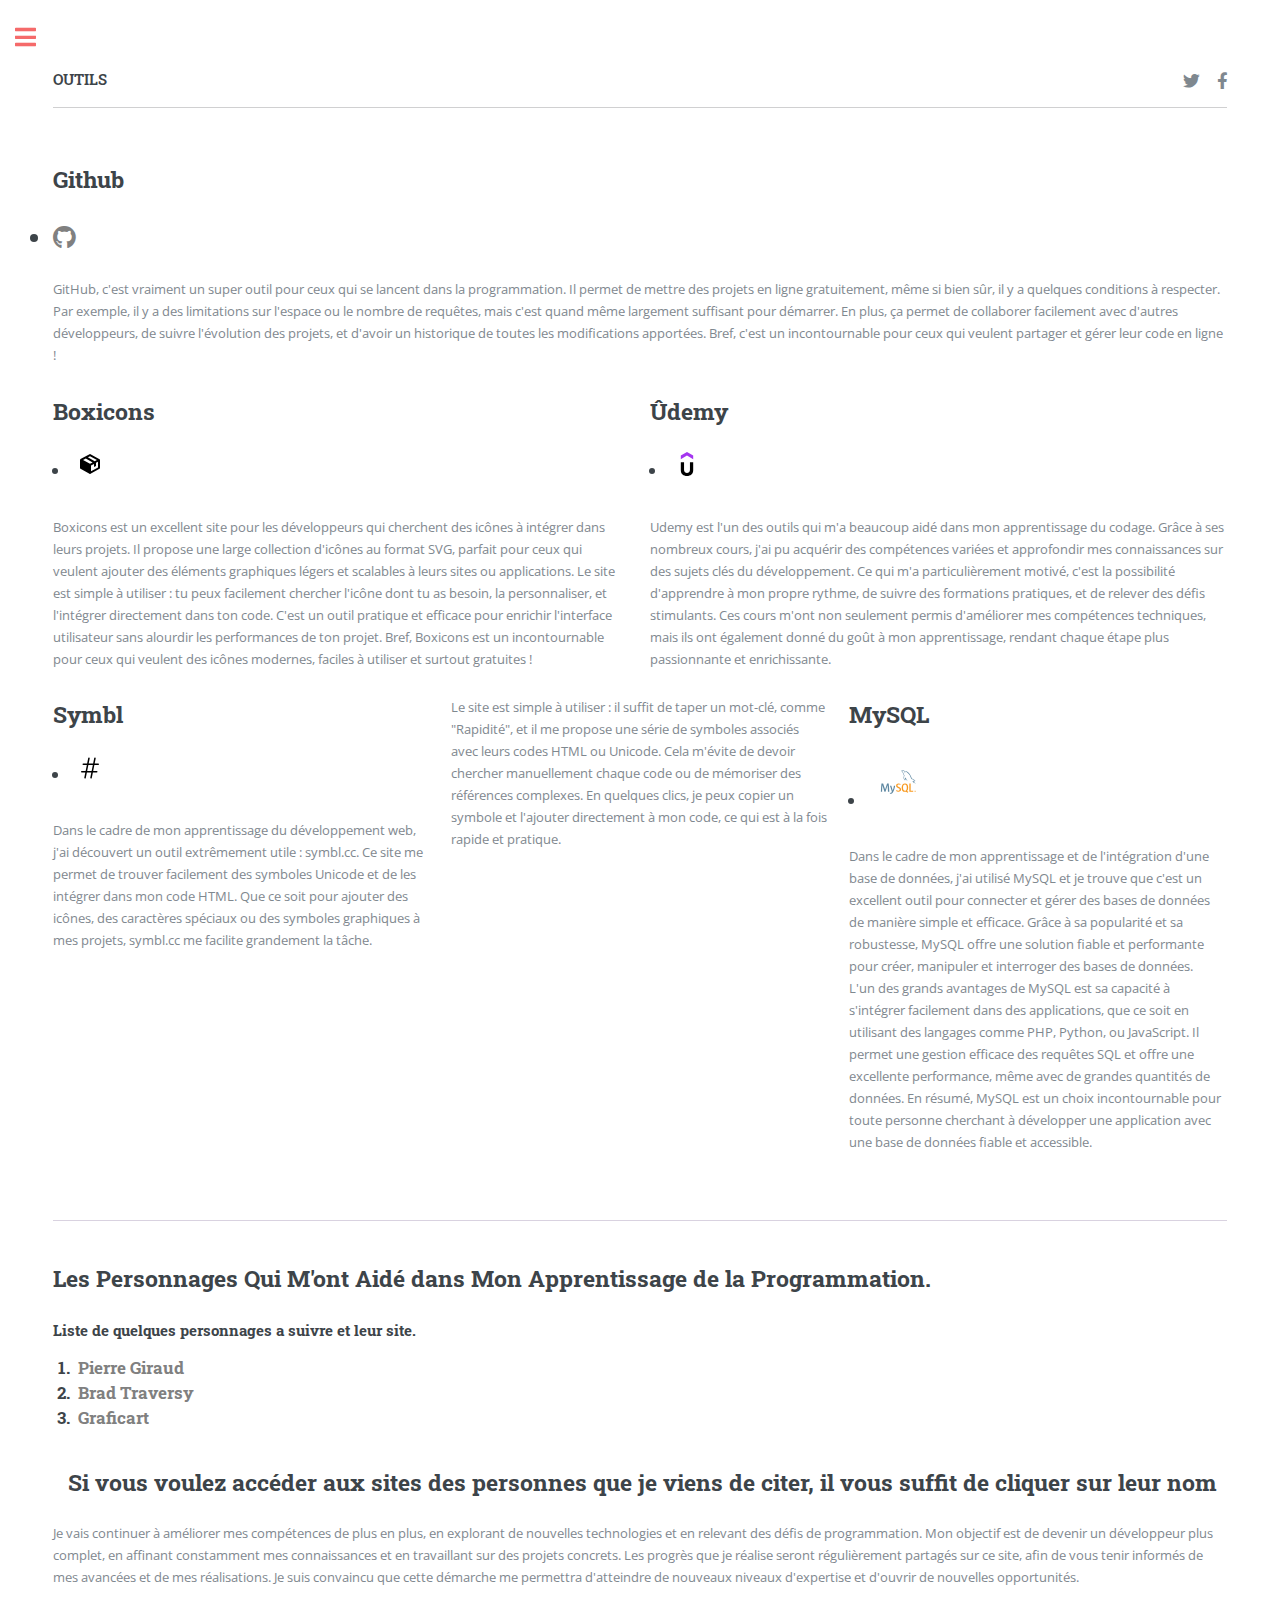
==== commit 0337e546: "update" ====
--- a/elements.html
+++ b/elements.html
@@ -20,8 +20,8 @@
 								<header id="header">
 									<a href="elements.html" class="logo"><strong>OUTILS</strong></a>
 									<ul class="icons">
-										<li><a href="https://x.com/@HackerThima" class="icon brands fa-twitter"target="_blank"><span class="label">Twitter</span></a></li>
-										<li><a href="https://www.facebook.com/olyvierbelzince" class="icon brands fa-facebook-f"target="_blank"><span class="label">Facebook</span></a></li>
+										<li><a href="https://x.com/@HackerThima"target="_blank" class="icon brands fa-twitter"><span class="label">Twitter</span></a></li>
+										<li><a href="https://www.facebook.com/olyvierbelzince"target="_blank" class="icon brands fa-facebook-f"><span class="label">Facebook</span></a></li>
 										
 									</ul>
 								</header>
@@ -41,7 +41,7 @@
 											
 										 <h3>
 											 <ul>
-											   <li><a href="https://boxicons.com"target="_blan"><img src="images/bxs-package.svg" class="label"></a></li></ul>
+											   <li><a href="https://boxicons.com"target="_blan"><img src="new_portfolio/images/bxs-package.svg" class="label"></a></li></ul>
 										  </h3>
 												<p>Boxicons est un excellent site pour les développeurs qui cherchent des icônes à intégrer dans leurs projets. Il propose une large collection d'icônes au format SVG, parfait pour ceux qui veulent ajouter des éléments graphiques légers et scalables à leurs sites ou applications. Le site est simple à utiliser : tu peux facilement chercher l'icône dont tu as besoin, la personnaliser, et l'intégrer directement dans ton code. C'est un outil pratique et efficace pour enrichir l'interface utilisateur sans alourdir les performances de ton projet. Bref, Boxicons est un incontournable pour ceux qui veulent des icônes modernes, faciles à utiliser et surtout gratuites !</p>
 											</div>
@@ -50,7 +50,7 @@
 												
 									 <h3>
 										 <ul>
-											   <li><a href="https://www.udemy.com"target="_blank"><img src="images/udemy-3.svg" class="label"></a></li>    </ul>
+											   <li><a href="https://www.udemy.com"target="_blank"><img src="new_portfolio/images/udemy-3.svg" class="label"></a></li>    </ul>
 									 </h3>	
 											
 												<p>Udemy est l'un des outils qui m'a beaucoup aidé dans mon apprentissage du codage. Grâce à ses nombreux cours, j'ai pu acquérir des compétences variées et approfondir mes connaissances sur des sujets clés du développement. Ce qui m'a particulièrement motivé, c'est la possibilité d'apprendre à mon propre rythme, de suivre des formations pratiques, et de relever des défis stimulants. Ces cours m'ont non seulement permis d'améliorer mes compétences techniques, mais ils ont également donné du goût à mon apprentissage, rendant chaque étape plus passionnante et enrichissante.</p>
@@ -61,7 +61,7 @@
 										
 								    									 <h3>
 										 <ul>
-											   <li><a href="https://symbl.cc"target="_blank"><img src="images/icone.svg" class="label"></a></li></ul>
+											   <li><a href="https://symbl.cc"target="_blank"><img src="new_portfolio/images/icone.svg" class="label"></a></li></ul>
 									 </h3>	
 								    				
 												<p>Dans le cadre de mon apprentissage du développement web, j'ai découvert un outil extrêmement utile : symbl.cc. Ce site me permet de trouver facilement des symboles Unicode et de les intégrer dans mon code HTML. Que ce soit pour ajouter des icônes, des caractères spéciaux ou des symboles graphiques à mes projets, symbl.cc me facilite grandement la tâche.</p>
@@ -74,7 +74,7 @@
 										<h2>MySQL</h2>
 										
 								   <h3>  									   <ul>
-								    									     <li><a href="https://www.mysql.com" target="_blank"><img src="images/mysql-logo.svg" class="label"></a></li>
+								    									     <li><a href="https://www.mysql.com" target="_blank"><img src="new_portfolio/images/mysql-logo.svg" class="label"></a></li>
 								    	</ul>							</h3>	     
                     </h3>										
 												<p>Dans le cadre de mon apprentissage et de l'intégration d'une base de données, j'ai utilisé MySQL et je trouve que c'est un excellent outil pour connecter et gérer des bases de données de manière simple et efficace. Grâce à sa popularité et sa robustesse, MySQL offre une solution fiable et performante pour créer, manipuler et interroger des bases de données.    
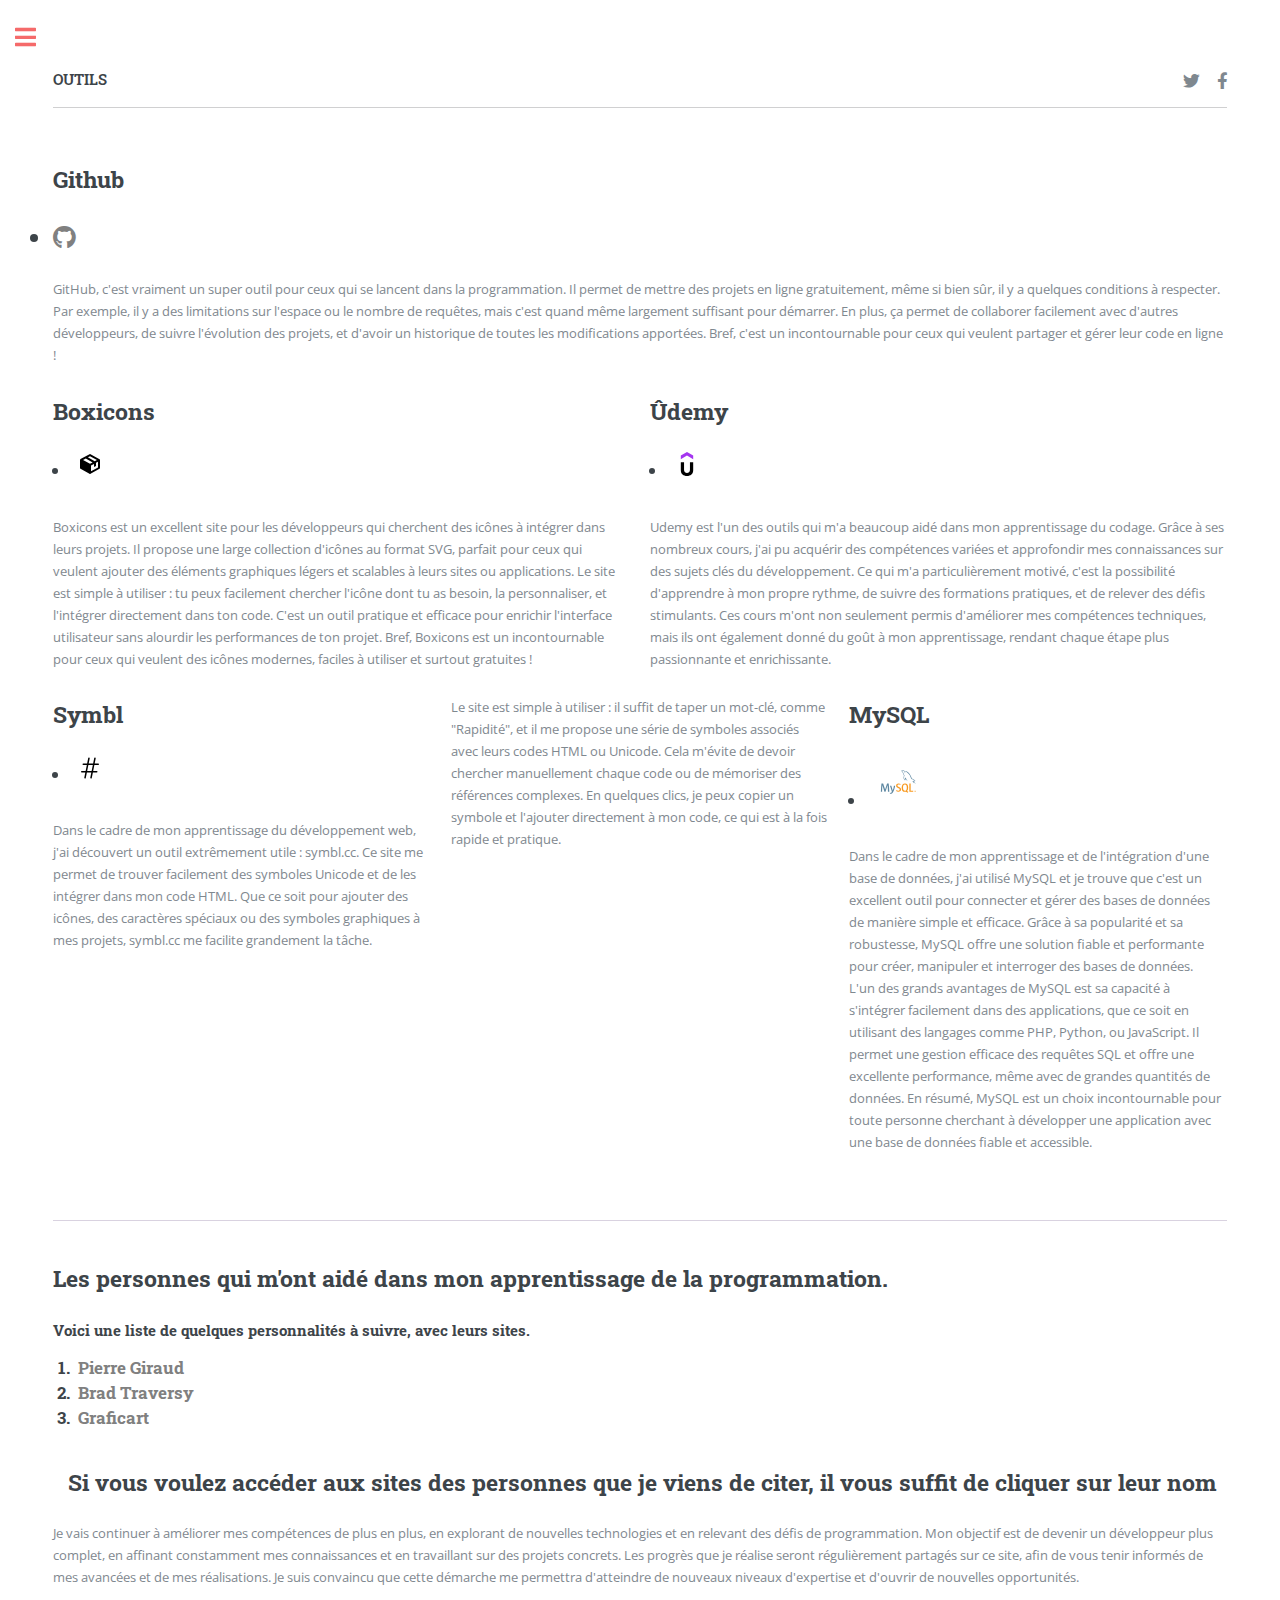
==== commit a713d542: "update elements.html" ====
--- a/elements.html
+++ b/elements.html
@@ -89,8 +89,8 @@
 									<div class="row">
 														</div>
 														<div class="col-6 col-12-small">
-                  <h2>Les Personnages Qui M'ont Aidé dans Mon Apprentissage de la Programmation.</h2>
-															<h4>Liste de quelques personnages a suivre et leur site.</h4>
+                  <h2>Les personnes qui m'ont aidé dans mon apprentissage de la programmation.</h2>
+															<h4>Voici une liste de quelques personnalités à suivre, avec leurs sites.</h4>
 														<h3><ol>
 																<li><a href="https://www.pierre-giraud.com/"target="_blank">Pierre Giraud</a></li>
 													
